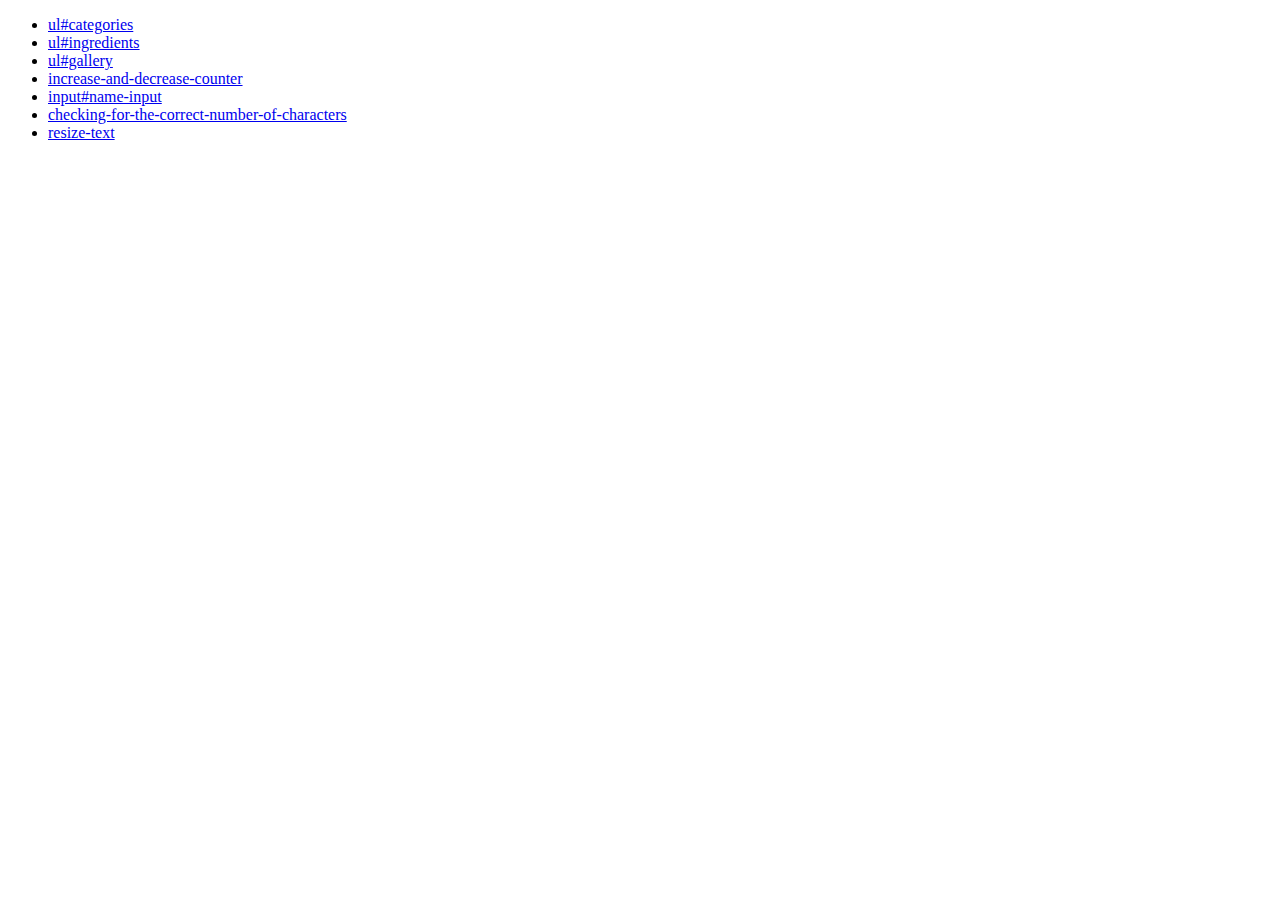
==== index.html @ a0478ebc "добавлены все нужные документы" ====
<!DOCTYPE html>
<html lang="en">
  <head>
    <meta charset="UTF-8" />
    <meta name="viewport" content="width=device-width, initial-scale=1.0" />
    <title>Document</title>
  </head>
  <body>
    <ul>
      <li>
        <a href="./task-1_ul#categories.html">ul#categories</a>
      </li>
      <li>
        <a href="./task-2_ul#ingredients.html">ul#ingredients</a>
      </li>
      <li>
        <a href="./task-3_ul#gallery.html">ul#gallery</a>
      </li>
      <li>
        <a href="./task-4_increase-and-decrease-counter.html"
          >increase-and-decrease-counter</a
        >
      </li>
      <li>
        <a href="./task-5_input#name-input.html">input#name-input</a>
      </li>
      <li>
        <a href="./task-6_checking-for-the-correct-number-of-characters.html"
          >checking-for-the-correct-number-of-characters</a
        >
      </li>
      <li>
        <a href="./task-7_resize-text.html">resize-text</a>
      </li>
    </ul>
  </body>
</html>
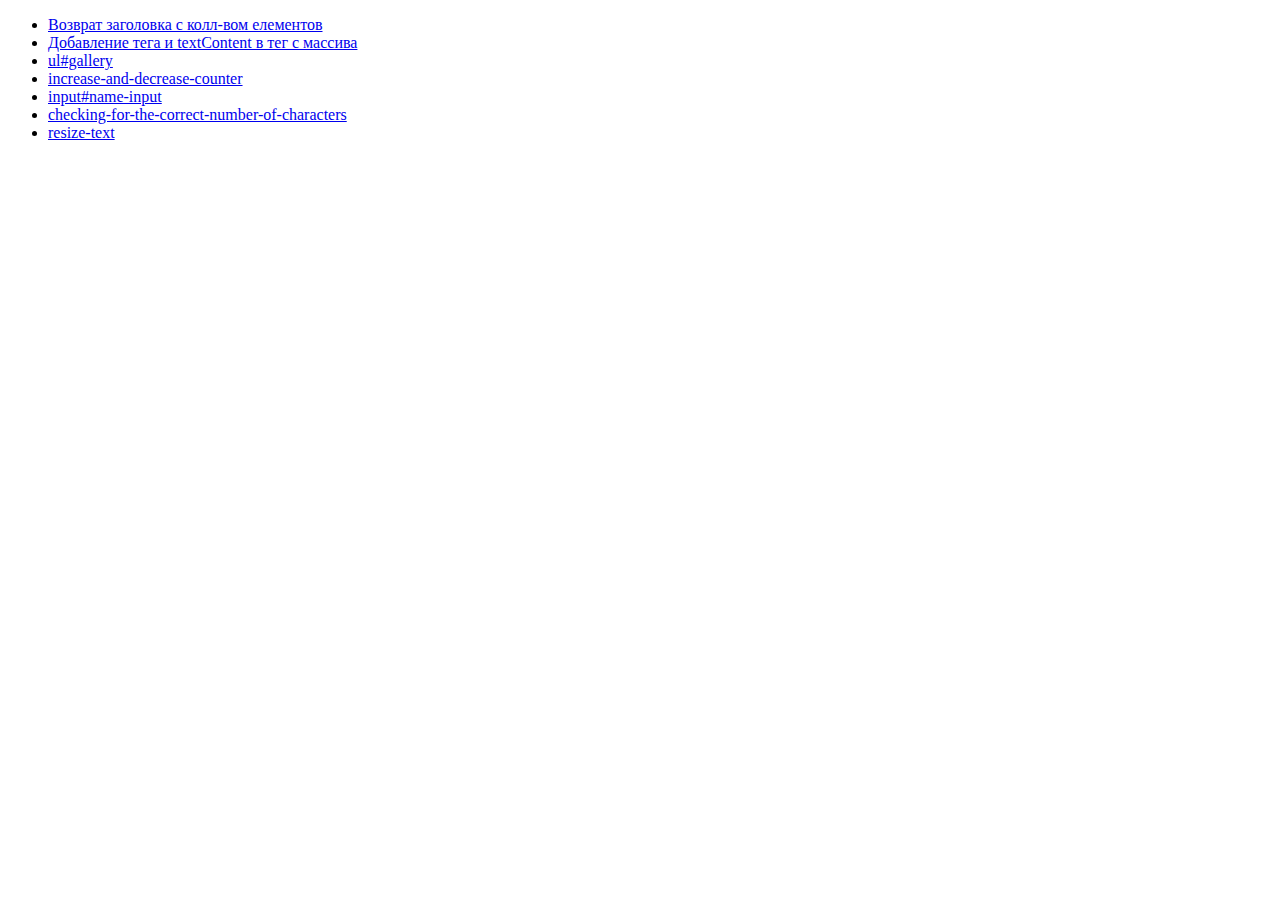
==== commit 9efe6719: "Добавил правильное название для ссылок на д.з." ====
--- a/index.html
+++ b/index.html
@@ -8,13 +8,17 @@
   <body>
     <ul>
       <li>
-        <a href="./task-1_ul#categories.html">ul#categories</a>
+        <a href="./task-1_ul-categories.html"
+          >Возврат заголовка с колл-вом елементов</a
+        >
       </li>
       <li>
-        <a href="./task-2_ul#ingredients.html">ul#ingredients</a>
+        <a href="./task-2_ul-ingredients.html"
+          >Добавление тега и textContent в тег с массива</a
+        >
       </li>
       <li>
-        <a href="./task-3_ul#gallery.html">ul#gallery</a>
+        <a href="./task-3_ul-gallery.html">ul#gallery</a>
       </li>
       <li>
         <a href="./task-4_increase-and-decrease-counter.html"
@@ -22,7 +26,7 @@
         >
       </li>
       <li>
-        <a href="./task-5_input#name-input.html">input#name-input</a>
+        <a href="./task-5_input-name-input.html">input#name-input</a>
       </li>
       <li>
         <a href="./task-6_checking-for-the-correct-number-of-characters.html"
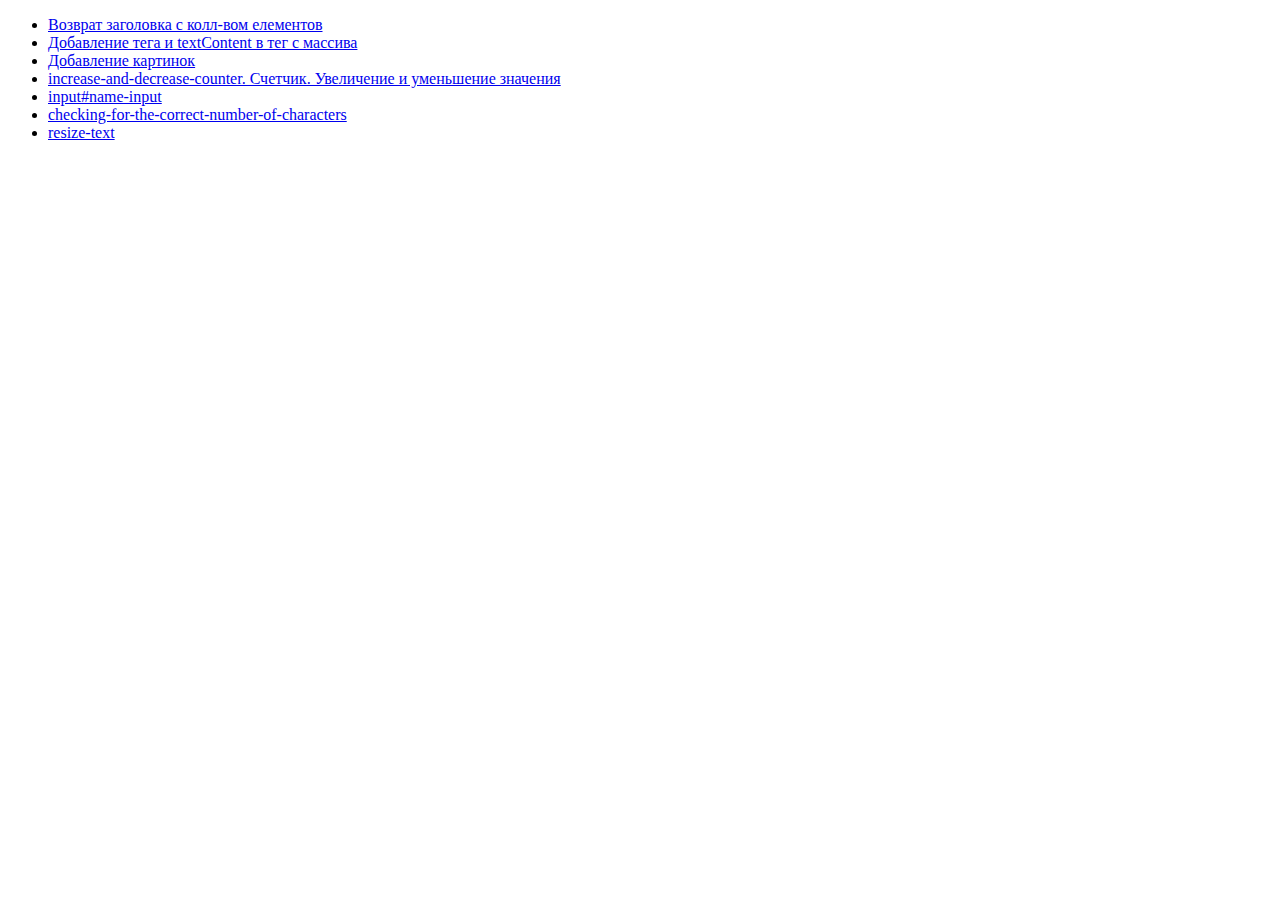
==== commit a5941b85: "решено 4 задачу" ====
--- a/index.html
+++ b/index.html
@@ -18,11 +18,12 @@
         >
       </li>
       <li>
-        <a href="./task-3_ul-gallery.html">ul#gallery</a>
+        <a href="./task-3_ul-gallery.html">Добавление картинок</a>
       </li>
       <li>
         <a href="./task-4_increase-and-decrease-counter.html"
-          >increase-and-decrease-counter</a
+          >increase-and-decrease-counter. Счетчик. Увеличение и уменьшение
+          значения</a
         >
       </li>
       <li>
